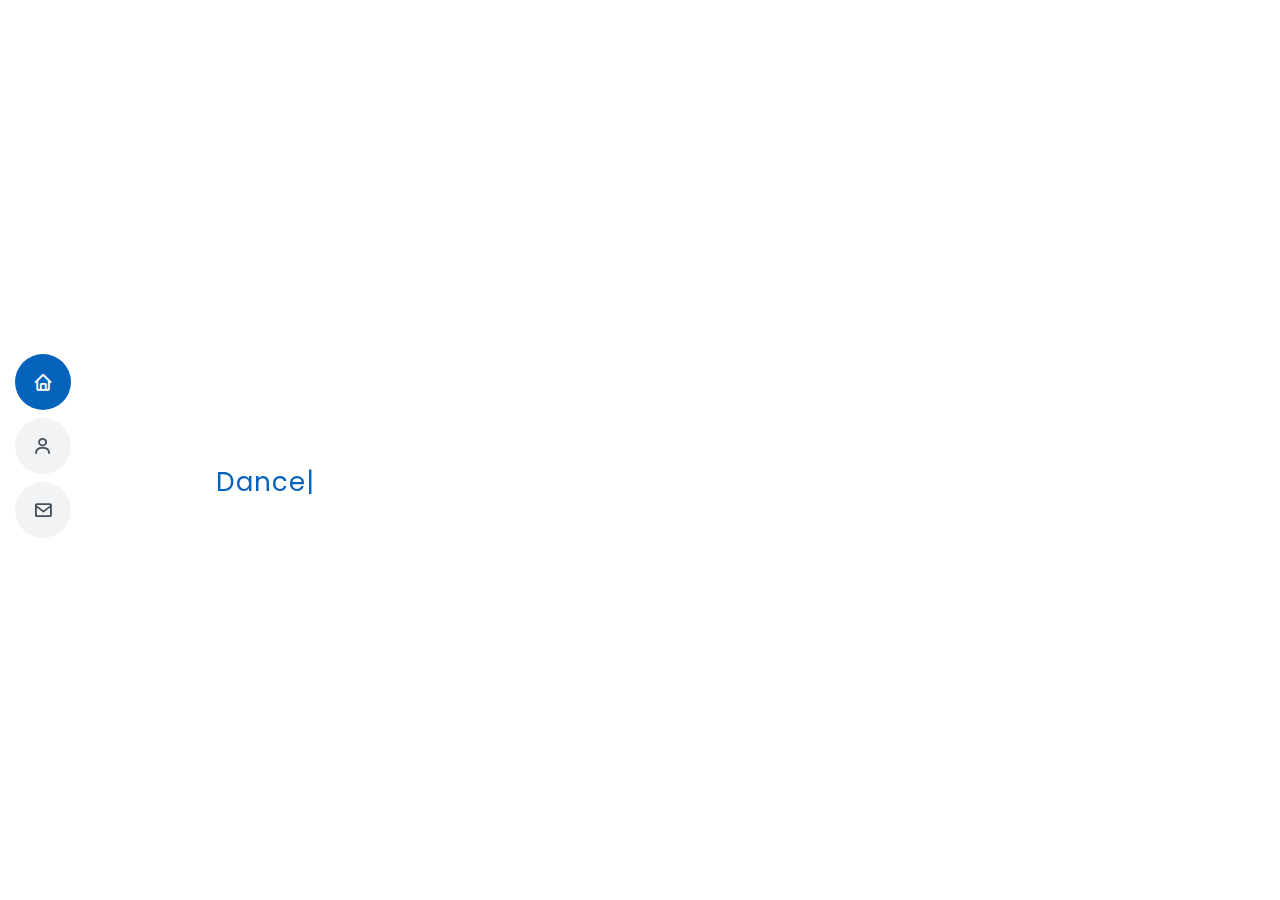
==== index.html @ bb8c9964 "Add files via upload" ====
<!DOCTYPE html>
<html lang="en">

<head>
  <meta charset="utf-8">
  <meta content="width=device-width, initial-scale=1.0" name="viewport">

  <title>Bboy Makkhan</title>
  <meta content="" name="description">
  <meta content="" name="keywords">

  <!-- Favicons -->
  <link href="assets/img/favicon.PNG" rel="icon">
  <link href="assets/img/apple-touch-icon.PNG" rel="apple-touch-icon">

  <!-- Google Fonts -->
  <link href="https://fonts.googleapis.com/css?family=Open+Sans:300,300i,400,400i,600,600i,700,700i|Raleway:300,300i,400,400i,500,500i,600,600i,700,700i|Poppins:300,300i,400,400i,500,500i,600,600i,700,700i" rel="stylesheet">

  <!-- Vendor CSS Files -->
  <link href="assets/vendor/aos/aos.css" rel="stylesheet">
  <link href="assets/vendor/bootstrap/css/bootstrap.min.css" rel="stylesheet">
  <link href="assets/vendor/bootstrap-icons/bootstrap-icons.css" rel="stylesheet">
  <link href="assets/vendor/boxicons/css/boxicons.min.css" rel="stylesheet">
  <link href="assets/vendor/glightbox/css/glightbox.min.css" rel="stylesheet">
  <link href="assets/vendor/swiper/swiper-bundle.min.css" rel="stylesheet">

  <!-- Template Main CSS File -->
  <link href="assets/css/style.css" rel="stylesheet">

</head>

<body>

  <!-- ======= Mobile nav toggle button ======= -->
  <!-- <button type="button" class="mobile-nav-toggle d-xl-none"><i class="bi bi-list mobile-nav-toggle"></i></button> -->
  <i class="bi bi-list mobile-nav-toggle d-xl-none"></i>
  <!-- ======= Header ======= -->
  <header id="header" class="d-flex flex-column justify-content-center">

    <nav id="navbar" class="navbar nav-menu">
      <ul>
        <li><a href="index.html" class="nav-link scrollto active"><i class="bx bx-home"></i> <span>Home</span></a></li>
        <li><a href="#" class="nav-link scrollto"><i class="bx bx-user"></i> <span>About</span></a></li>
        <!-- <li><a href="#resume" class="nav-link scrollto"><i class="bx bx-file-blank"></i> <span>Resume</span></a></li>
        <li><a href="#portfolio" class="nav-link scrollto"><i class="bx bx-book-content"></i> <span>Portfolio</span></a></li>
        <li><a href="#services" class="nav-link scrollto"><i class="bx bx-server"></i> <span>Services</span></a></li> -->
        <li><a href="mailto:bboymakkhan@gmail.com?subject = Feedback&body = Message" class="nav-link scrollto"><i class="bx bx-envelope"></i> <span>Contact</span></a></li>
      </ul>
    </nav><!-- .nav-menu -->

  </header><!-- End Header -->

  <!-- ======= Hero Section ======= -->
  <section id="hero" class="d-flex flex-column justify-content-center">
    <div class="container" data-aos="zoom-in" data-aos-delay="100">
      <h1>Bboy Makkhan</h1>
      <br>
      <h4 style="font-weight: lighter;color:white;">Dancer | Performer | Art Collector</h4>
      <p>I'm <span class="typed" data-typed-items="Dancer, Performer, Art Collector"></span></p>
      <div class="social-links">
        <!-- <a href="#" class="twitter"><i class="bx bxl-twitter"></i></a> -->
        <a href="https://www.instagram.com/realmakkhan/" target="_blank" class="instagram"><i class="bx bxl-instagram"></i></a>
        <a href="https://www.youtube.com/channel/UCt0zggZXR3C87aMTxO6UKpw" target="_blank" class="google-plus"><i class="bx bxl-youtube"></i></a>
        <a href="https://www.facebook.com/sam.verma.509511" target="_blank" class="facebook"><i class="bx bxl-facebook"></i></a>
        <!-- <a href="#" class="linkedin"><i class="bx bxl-linkedin"></i></a> -->
      </div>
    </div>
  </section><!-- End Hero -->

  <div id="preloader"></div>
  <a href="#" class="back-to-top d-flex align-items-center justify-content-center"><i class="bi bi-arrow-up-short"></i></a>

  <!-- Vendor JS Files -->
  <script src="assets/vendor/purecounter/purecounter.js"></script>
  <script src="assets/vendor/aos/aos.js"></script>
  <script src="assets/vendor/bootstrap/js/bootstrap.bundle.min.js"></script>
  <script src="assets/vendor/glightbox/js/glightbox.min.js"></script>
  <script src="assets/vendor/isotope-layout/isotope.pkgd.min.js"></script>
  <script src="assets/vendor/swiper/swiper-bundle.min.js"></script>
  <script src="assets/vendor/typed.js/typed.min.js"></script>
  <script src="assets/vendor/waypoints/noframework.waypoints.js"></script>
  <script src="assets/vendor/php-email-form/validate.js"></script>

  <!-- Template Main JS File -->
  <script src="assets/js/main.js"></script>

</body>

</html>
---- assets/css/style.css ----
body {
  font-family: "Open Sans", sans-serif;
  color: #272829;
}

a {
  color: #0563bb;
  text-decoration: none;
}

a:hover {
  color: #067ded;
  text-decoration: none;
}

h1, h2, h3, h4, h5, h6 {
  font-family: "Raleway", sans-serif;
}

/*--------------------------------------------------------------
# Back to top button
--------------------------------------------------------------*/
.back-to-top {
  position: fixed;
  visibility: hidden;
  opacity: 0;
  right: 15px;
  bottom: 15px;
  z-index: 996;
  background: #0563bb;
  width: 40px;
  height: 40px;
  border-radius: 50px;
  transition: all 0.4s;
}
.back-to-top i {
  font-size: 28px;
  color: #fff;
  line-height: 0;
}
.back-to-top:hover {
  background: #0678e3;
  color: #fff;
}
.back-to-top.active {
  visibility: visible;
  opacity: 1;
}

/*--------------------------------------------------------------
# Preloader
--------------------------------------------------------------*/
#preloader {
  position: fixed;
  top: 0;
  left: 0;
  right: 0;
  bottom: 0;
  z-index: 9999;
  overflow: hidden;
  background: #fff;
}

#preloader:before {
  content: "";
  position: fixed;
  top: calc(50% - 30px);
  left: calc(50% - 30px);
  border: 6px solid #0563bb;
  border-top-color: #fff;
  border-bottom-color: #fff;
  border-radius: 50%;
  width: 60px;
  height: 60px;
  -webkit-animation: animate-preloader 1s linear infinite;
  animation: animate-preloader 1s linear infinite;
}

@-webkit-keyframes animate-preloader {
  0% {
    transform: rotate(0deg);
  }
  100% {
    transform: rotate(360deg);
  }
}

@keyframes animate-preloader {
  0% {
    transform: rotate(0deg);
  }
  100% {
    transform: rotate(360deg);
  }
}
/*--------------------------------------------------------------
# Disable aos animation delay on mobile devices
--------------------------------------------------------------*/
@media screen and (max-width: 768px) {
  [data-aos-delay] {
    transition-delay: 0 !important;
  }
}
/*--------------------------------------------------------------
# Header
--------------------------------------------------------------*/
#header {
  position: fixed;
  top: 0;
  left: 0;
  bottom: 0;
  z-index: 9997;
  transition: all 0.5s;
  padding: 15px;
  overflow-y: auto;
}
@media (max-width: 992px) {
  #header {
    width: 300px;
    background: #fff;
    border-right: 1px solid #e6e9ec;
    left: -300px;
  }
}

@media (min-width: 992px) {
  #main {
    margin-left: 100px;
  }
}
/*--------------------------------------------------------------
# Navigation Menu
--------------------------------------------------------------*/
/**
* Desktop Navigation 
*/
.nav-menu {
  padding: 0;
  display: block;
}
.nav-menu * {
  margin: 0;
  padding: 0;
  list-style: none;
}
.nav-menu > ul > li {
  position: relative;
  white-space: nowrap;
}
.nav-menu a, .nav-menu a:focus {
  display: flex;
  align-items: center;
  color: #45505b;
  padding: 10px 18px;
  margin-bottom: 8px;
  transition: 0.3s;
  font-size: 15px;
  border-radius: 50px;
  background: #f2f3f5;
  height: 56px;
  width: 100%;
  overflow: hidden;
  transition: 0.3s;
}
.nav-menu a i, .nav-menu a:focus i {
  font-size: 20px;
}
.nav-menu a span, .nav-menu a:focus span {
  padding: 0 5px 0 7px;
  color: #45505b;
}
@media (min-width: 992px) {
  .nav-menu a, .nav-menu a:focus {
    width: 56px;
  }
  .nav-menu a span, .nav-menu a:focus span {
    display: none;
    color: #fff;
  }
}
.nav-menu a:hover, .nav-menu .active, .nav-menu .active:focus, .nav-menu li:hover > a {
  color: #fff;
  background: #0563bb;
}
.nav-menu a:hover span, .nav-menu .active span, .nav-menu .active:focus span, .nav-menu li:hover > a span {
  color: #fff;
}
.nav-menu a:hover, .nav-menu li:hover > a {
  width: 100%;
  color: #fff;
}
.nav-menu a:hover span, .nav-menu li:hover > a span {
  display: block;
}

/**
* Mobile Navigation 
*/
.mobile-nav-toggle {
  position: fixed;
  right: 10px;
  top: 10px;
  z-index: 9998;
  border: 0;
  background: white;
  font-size: 28px;
  transition: all 0.4s;
  outline: none !important;
  line-height: 0;
  cursor: pointer;
  border-radius: 50px;
  padding: 5px;

}
.mobile-nav-toggle i {
  color: #ffffff;
}

.mobile-nav-active {
  overflow: hidden;
}
.mobile-nav-active #header {
  left: 0;
}
.mobile-nav-active .mobile-nav-toggle {
  color: #fff;
  background-color: #0563bb;
}

/*--------------------------------------------------------------
# Hero Section
--------------------------------------------------------------*/
#hero {
  width: 100%;
  height: 100vh;
  background: url("../img/hero-bg.jpg") top right no-repeat;
  background-size: cover;
  background-position: 60% 80%;
  position: relative;
}
@media (min-width: 992px) {
  #hero {
    padding-left: 160px;
  }
}
#hero:before {
  content: "";
  background: rgba(255, 255, 255, 0);
  position: absolute;
  bottom: 0;
  top: 0;
  left: 0;
  right: 0;
}
#hero h1 {
  margin: 0;
  font-size: 64px;
  font-weight: 700;
  line-height: 56px;
  /* color: #45505b; */
  color:white;
}
#hero p {
  /* color: #45505b; */
  color:white;
  margin: 15px 0 0 0;
  font-size: 26px;
  font-family: "Poppins", sans-serif;
}
#hero p span {
  color: #0563bb;
  letter-spacing: 1px;
}
#hero .social-links {
  margin-top: 30px;
}
#hero .social-links a {
  font-size: 24px;
  display: inline-block;
  color: #ffffff;
  line-height: 1;
  margin-right: 20px;
  transition: 0.3s;
}
#hero .social-links a:hover {
  color: #0563bb;
}
@media (max-width: 992px) {
  #hero {
    text-align: center;
  }
  #hero h1 {
    font-size: 32px;
    line-height: 36px;
  }
  #hero p {
    margin-top: 10px;
    font-size: 20px;
    line-height: 24px;
  }
}

/*--------------------------------------------------------------
# Sections General
--------------------------------------------------------------*/
section {
  padding: 60px 0;
  overflow: hidden;
}

.section-title {
  text-align: center;
  padding-bottom: 30px;
}
.section-title h2 {
  font-size: 32px;
  font-weight: bold;
  text-transform: uppercase;
  margin-bottom: 20px;
  padding-bottom: 20px;
  position: relative;
  color: #45505b;
}
.section-title h2::before {
  content: "";
  position: absolute;
  display: block;
  width: 120px;
  height: 1px;
  background: #ddd;
  bottom: 1px;
  left: calc(50% - 60px);
}
.section-title h2::after {
  content: "";
  position: absolute;
  display: block;
  width: 40px;
  height: 3px;
  background: #0563bb;
  bottom: 0;
  left: calc(50% - 20px);
}
.section-title p {
  margin-bottom: 0;
}

/*--------------------------------------------------------------
# About
--------------------------------------------------------------*/
.about .content h3 {
  font-weight: 700;
  font-size: 26px;
  color: #728394;
}
.about .content ul {
  list-style: none;
  padding: 0;
}
.about .content ul li {
  margin-bottom: 20px;
  display: flex;
  align-items: center;
}
.about .content ul strong {
  margin-right: 10px;
}
.about .content ul i {
  font-size: 16px;
  margin-right: 5px;
  color: #0563bb;
  line-height: 0;
}
.about .content p:last-child {
  margin-bottom: 0;
}

/*--------------------------------------------------------------
# Facts
--------------------------------------------------------------*/
.facts .count-box {
  padding: 30px 30px 25px 30px;
  margin-top: 30px;
  width: 100%;
  position: relative;
  text-align: center;
  background: #fff;
}
.facts .count-box i {
  position: absolute;
  top: -25px;
  left: 50%;
  transform: translateX(-50%);
  font-size: 24px;
  background: #0563bb;
  color: #fff;
  border-radius: 50px;
  display: inline-flex;
  align-items: center;
  justify-content: center;
  width: 48px;
  height: 48px;
}
.facts .count-box span {
  font-size: 36px;
  display: block;
  font-weight: 600;
  color: #011426;
}
.facts .count-box p {
  padding: 0;
  margin: 0;
  font-family: "Raleway", sans-serif;
  font-size: 14px;
}

/*--------------------------------------------------------------
# Akills
--------------------------------------------------------------*/
.skills .progress {
  height: 60px;
  display: block;
  background: none;
  border-radius: 0;
}
.skills .progress .skill {
  padding: 10px 0;
  margin: 0;
  text-transform: uppercase;
  display: block;
  font-weight: 600;
  font-family: "Poppins", sans-serif;
  color: #45505b;
}
.skills .progress .skill .val {
  float: right;
  font-style: normal;
}
.skills .progress-bar-wrap {
  background: #f2f3f5;
}
.skills .progress-bar {
  width: 1px;
  height: 10px;
  transition: 0.9s;
  background-color: #0563bb;
}

/*--------------------------------------------------------------
# Resume
--------------------------------------------------------------*/
.resume .resume-title {
  font-size: 26px;
  font-weight: 700;
  margin-top: 20px;
  margin-bottom: 20px;
  color: #45505b;
}
.resume .resume-item {
  padding: 0 0 20px 20px;
  margin-top: -2px;
  border-left: 2px solid #0563bb;
  position: relative;
}
.resume .resume-item h4 {
  line-height: 18px;
  font-size: 18px;
  font-weight: 600;
  text-transform: uppercase;
  font-family: "Poppins", sans-serif;
  color: #0563bb;
  margin-bottom: 10px;
}
.resume .resume-item h5 {
  font-size: 16px;
  background: #f7f8f9;
  padding: 5px 15px;
  display: inline-block;
  font-weight: 600;
  margin-bottom: 10px;
}
.resume .resume-item ul {
  padding-left: 20px;
}
.resume .resume-item ul li {
  padding-bottom: 10px;
}
.resume .resume-item:last-child {
  padding-bottom: 0;
}
.resume .resume-item::before {
  content: "";
  position: absolute;
  width: 16px;
  height: 16px;
  border-radius: 50px;
  left: -9px;
  top: 0;
  background: #fff;
  border: 2px solid #0563bb;
}

/*--------------------------------------------------------------
# Portfolio
--------------------------------------------------------------*/
.portfolio .portfolio-item {
  margin-bottom: 30px;
}
.portfolio #portfolio-flters {
  padding: 0;
  margin: 0 auto 25px auto;
  list-style: none;
  text-align: center;
  background: #fff;
  border-radius: 50px;
  padding: 2px 15px;
}
.portfolio #portfolio-flters li {
  cursor: pointer;
  display: inline-block;
  padding: 10px 15px;
  font-size: 14px;
  font-weight: 600;
  line-height: 1;
  text-transform: uppercase;
  color: #272829;
  margin-bottom: 5px;
  transition: all 0.3s ease-in-out;
}
.portfolio #portfolio-flters li:hover, .portfolio #portfolio-flters li.filter-active {
  color: #0563bb;
}
.portfolio #portfolio-flters li:last-child {
  margin-right: 0;
}
.portfolio .portfolio-wrap {
  transition: 0.3s;
  position: relative;
  overflow: hidden;
  z-index: 1;
  background: rgba(69, 80, 91, 0.8);
}
.portfolio .portfolio-wrap::before {
  content: "";
  background: rgba(255, 255, 255, 0.7);
  position: absolute;
  left: 30px;
  right: 30px;
  top: 30px;
  bottom: 30px;
  transition: all ease-in-out 0.3s;
  z-index: 2;
  opacity: 0;
}
.portfolio .portfolio-wrap .portfolio-info {
  opacity: 0;
  position: absolute;
  top: 0;
  left: 0;
  right: 0;
  bottom: 0;
  text-align: center;
  z-index: 3;
  transition: all ease-in-out 0.3s;
  display: flex;
  flex-direction: column;
  justify-content: center;
  align-items: center;
}
.portfolio .portfolio-wrap .portfolio-info::before {
  display: block;
  content: "";
  width: 48px;
  height: 48px;
  position: absolute;
  top: 35px;
  left: 35px;
  border-top: 3px solid #d7dce1;
  border-left: 3px solid #d7dce1;
  transition: all 0.5s ease 0s;
  z-index: 9994;
}
.portfolio .portfolio-wrap .portfolio-info::after {
  display: block;
  content: "";
  width: 48px;
  height: 48px;
  position: absolute;
  bottom: 35px;
  right: 35px;
  border-bottom: 3px solid #d7dce1;
  border-right: 3px solid #d7dce1;
  transition: all 0.5s ease 0s;
  z-index: 9994;
}
.portfolio .portfolio-wrap .portfolio-info h4 {
  font-size: 20px;
  color: #45505b;
  font-weight: 600;
}
.portfolio .portfolio-wrap .portfolio-info p {
  color: #45505b;
  font-size: 14px;
  text-transform: uppercase;
  padding: 0;
  margin: 0;
}
.portfolio .portfolio-wrap .portfolio-links {
  text-align: center;
  z-index: 4;
}
.portfolio .portfolio-wrap .portfolio-links a {
  color: #45505b;
  margin: 0 2px;
  font-size: 28px;
  display: inline-block;
  transition: 0.3s;
}
.portfolio .portfolio-wrap .portfolio-links a:hover {
  color: #148af9;
}
.portfolio .portfolio-wrap:hover::before {
  top: 0;
  left: 0;
  right: 0;
  bottom: 0;
  opacity: 1;
}
.portfolio .portfolio-wrap:hover .portfolio-info {
  opacity: 1;
}
.portfolio .portfolio-wrap:hover .portfolio-info::before {
  top: 15px;
  left: 15px;
}
.portfolio .portfolio-wrap:hover .portfolio-info::after {
  bottom: 15px;
  right: 15px;
}

/*--------------------------------------------------------------
# Portfolio Details
--------------------------------------------------------------*/
.portfolio-details {
  padding-top: 40px;
}
.portfolio-details .portfolio-details-slider img {
  width: 100%;
}
.portfolio-details .portfolio-details-slider .swiper-pagination {
  margin-top: 20px;
  position: relative;
}
.portfolio-details .portfolio-details-slider .swiper-pagination .swiper-pagination-bullet {
  width: 12px;
  height: 12px;
  background-color: #fff;
  opacity: 1;
  border: 1px solid #0563bb;
}
.portfolio-details .portfolio-details-slider .swiper-pagination .swiper-pagination-bullet-active {
  background-color: #0563bb;
}
.portfolio-details .portfolio-info {
  padding: 30px;
  box-shadow: 0px 0 30px rgba(69, 80, 91, 0.08);
}
.portfolio-details .portfolio-info h3 {
  font-size: 22px;
  font-weight: 700;
  margin-bottom: 20px;
  padding-bottom: 20px;
  border-bottom: 1px solid #eee;
}
.portfolio-details .portfolio-info ul {
  list-style: none;
  padding: 0;
  font-size: 15px;
}
.portfolio-details .portfolio-info ul li + li {
  margin-top: 10px;
}
.portfolio-details .portfolio-description {
  padding-top: 30px;
}
.portfolio-details .portfolio-description h2 {
  font-size: 26px;
  font-weight: 700;
  margin-bottom: 20px;
}
.portfolio-details .portfolio-description p {
  padding: 0;
}

/*--------------------------------------------------------------
# Services
--------------------------------------------------------------*/
.services .icon-box {
  text-align: center;
  padding: 70px 20px 80px 20px;
  transition: all ease-in-out 0.3s;
  background: #fff;
  box-shadow: 0px 5px 90px 0px rgba(110, 123, 131, 0.05);
}
.services .icon-box .icon {
  margin: 0 auto;
  width: 100px;
  height: 100px;
  display: flex;
  align-items: center;
  justify-content: center;
  transition: ease-in-out 0.3s;
  position: relative;
}
.services .icon-box .icon i {
  font-size: 36px;
  transition: 0.5s;
  position: relative;
}
.services .icon-box .icon svg {
  position: absolute;
  top: 0;
  left: 0;
}
.services .icon-box .icon svg path {
  transition: 0.5s;
  fill: #f5f5f5;
}
.services .icon-box h4 {
  font-weight: 600;
  margin: 10px 0 15px 0;
  font-size: 22px;
}
.services .icon-box h4 a {
  color: #45505b;
  transition: ease-in-out 0.3s;
}
.services .icon-box p {
  line-height: 24px;
  font-size: 14px;
  margin-bottom: 0;
}
.services .icon-box:hover {
  border-color: #fff;
  box-shadow: 0px 0 35px 0 rgba(0, 0, 0, 0.08);
}
.services .iconbox-blue i {
  color: #47aeff;
}
.services .iconbox-blue:hover .icon i {
  color: #fff;
}
.services .iconbox-blue:hover .icon path {
  fill: #47aeff;
}
.services .iconbox-orange i {
  color: #ffa76e;
}
.services .iconbox-orange:hover .icon i {
  color: #fff;
}
.services .iconbox-orange:hover .icon path {
  fill: #ffa76e;
}
.services .iconbox-pink i {
  color: #e80368;
}
.services .iconbox-pink:hover .icon i {
  color: #fff;
}
.services .iconbox-pink:hover .icon path {
  fill: #e80368;
}
.services .iconbox-yellow i {
  color: #ffbb2c;
}
.services .iconbox-yellow:hover .icon i {
  color: #fff;
}
.services .iconbox-yellow:hover .icon path {
  fill: #ffbb2c;
}
.services .iconbox-red i {
  color: #ff5828;
}
.services .iconbox-red:hover .icon i {
  color: #fff;
}
.services .iconbox-red:hover .icon path {
  fill: #ff5828;
}
.services .iconbox-teal i {
  color: #11dbcf;
}
.services .iconbox-teal:hover .icon i {
  color: #fff;
}
.services .iconbox-teal:hover .icon path {
  fill: #11dbcf;
}

/*--------------------------------------------------------------
# Testimonials
--------------------------------------------------------------*/
.testimonials .section-header {
  margin-bottom: 40px;
}
.testimonials .testimonials-carousel, .testimonials .testimonials-slider {
  overflow: hidden;
}
.testimonials .testimonial-item {
  text-align: center;
}
.testimonials .testimonial-item .testimonial-img {
  width: 120px;
  border-radius: 50%;
  border: 4px solid #fff;
  margin: 0 auto;
}
.testimonials .testimonial-item h3 {
  font-size: 20px;
  font-weight: bold;
  margin: 10px 0 5px 0;
  color: #111;
}
.testimonials .testimonial-item h4 {
  font-size: 14px;
  color: #999;
  margin: 0 0 15px 0;
}
.testimonials .testimonial-item .quote-icon-left, .testimonials .testimonial-item .quote-icon-right {
  color: #90c8fc;
  font-size: 26px;
}
.testimonials .testimonial-item .quote-icon-left {
  display: inline-block;
  left: -5px;
  position: relative;
}
.testimonials .testimonial-item .quote-icon-right {
  display: inline-block;
  right: -5px;
  position: relative;
  top: 10px;
}
.testimonials .testimonial-item p {
  font-style: italic;
  margin: 0 auto 15px auto;
}
.testimonials .swiper-pagination {
  margin-top: 20px;
  position: relative;
}
.testimonials .swiper-pagination .swiper-pagination-bullet {
  width: 12px;
  height: 12px;
  background-color: #fff;
  opacity: 1;
  border: 1px solid #0563bb;
}
.testimonials .swiper-pagination .swiper-pagination-bullet-active {
  background-color: #0563bb;
}
@media (min-width: 992px) {
  .testimonials .testimonial-item p {
    width: 80%;
  }
}

/*--------------------------------------------------------------
# Contact
--------------------------------------------------------------*/
.contact .info {
  width: 100%;
  background: #fff;
}
.contact .info i {
  font-size: 20px;
  color: #0563bb;
  float: left;
  width: 44px;
  height: 44px;
  background: #eef7ff;
  display: flex;
  justify-content: center;
  align-items: center;
  border-radius: 50px;
  transition: all 0.3s ease-in-out;
}
.contact .info h4 {
  padding: 0 0 0 60px;
  font-size: 22px;
  font-weight: 600;
  margin-bottom: 5px;
  color: #45505b;
}
.contact .info p {
  padding: 0 0 0 60px;
  margin-bottom: 0;
  font-size: 14px;
  color: #728394;
}
.contact .info .email, .contact .info .phone {
  margin-top: 40px;
}
.contact .info .email:hover i, .contact .info .address:hover i, .contact .info .phone:hover i {
  background: #0563bb;
  color: #fff;
}
.contact .php-email-form {
  width: 100%;
  background: #fff;
}
.contact .php-email-form .form-group {
  padding-bottom: 8px;
}
.contact .php-email-form .error-message {
  display: none;
  color: #fff;
  background: #ed3c0d;
  text-align: left;
  padding: 15px;
  font-weight: 600;
}
.contact .php-email-form .error-message br + br {
  margin-top: 25px;
}
.contact .php-email-form .sent-message {
  display: none;
  color: #fff;
  background: #18d26e;
  text-align: center;
  padding: 15px;
  font-weight: 600;
}
.contact .php-email-form .loading {
  display: none;
  background: #fff;
  text-align: center;
  padding: 15px;
}
.contact .php-email-form .loading:before {
  content: "";
  display: inline-block;
  border-radius: 50%;
  width: 24px;
  height: 24px;
  margin: 0 10px -6px 0;
  border: 3px solid #18d26e;
  border-top-color: #eee;
  -webkit-animation: animate-loading 1s linear infinite;
  animation: animate-loading 1s linear infinite;
}
.contact .php-email-form input, .contact .php-email-form textarea {
  border-radius: 4px;
  box-shadow: none;
  font-size: 14px;
}
.contact .php-email-form input {
  height: 44px;
}
.contact .php-email-form textarea {
  padding: 10px 12px;
}
.contact .php-email-form button[type=submit] {
  background: #0563bb;
  border: 0;
  padding: 10px 35px;
  color: #fff;
  transition: 0.4s;
  border-radius: 50px;
}
.contact .php-email-form button[type=submit]:hover {
  background: #0678e3;
}
@-webkit-keyframes animate-loading {
  0% {
    transform: rotate(0deg);
  }
  100% {
    transform: rotate(360deg);
  }
}
@keyframes animate-loading {
  0% {
    transform: rotate(0deg);
  }
  100% {
    transform: rotate(360deg);
  }
}

/*--------------------------------------------------------------
# Footer
--------------------------------------------------------------*/
#footer {
  background: #f7f8f9;
  color: #45505b;
  font-size: 14px;
  text-align: center;
  padding: 30px 0;
}
#footer h3 {
  font-size: 36px;
  font-weight: 700;
  position: relative;
  font-family: "Poppins", sans-serif;
  padding: 0;
  margin: 0 0 15px 0;
}
#footer p {
  font-size: 15;
  font-style: italic;
  padding: 0;
  margin: 0 0 40px 0;
}
#footer .social-links {
  margin: 0 0 40px 0;
}
#footer .social-links a {
  font-size: 18px;
  display: inline-block;
  background: #0563bb;
  color: #fff;
  line-height: 1;
  padding: 8px 0;
  margin-right: 4px;
  border-radius: 50%;
  text-align: center;
  width: 36px;
  height: 36px;
  transition: 0.3s;
}
#footer .social-links a:hover {
  background: #0678e3;
  color: #fff;
  text-decoration: none;
}
#footer .copyright {
  margin: 0 0 5px 0;
}
#footer .credits {
  font-size: 13px;
}
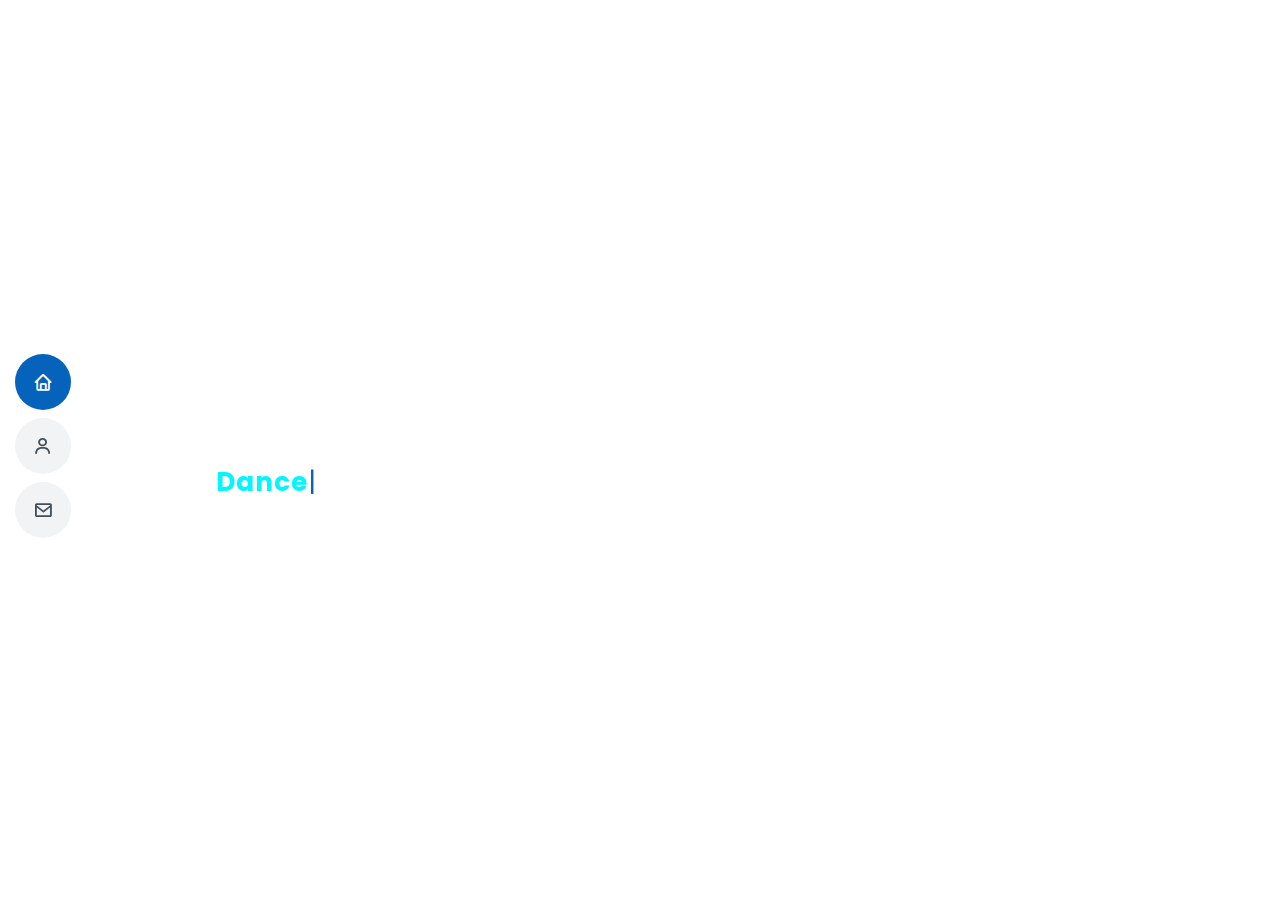
==== commit 967977ea: "Update index.html" ====
--- a/index.html
+++ b/index.html
@@ -56,7 +56,7 @@
       <h1>Bboy Makkhan</h1>
       <br>
       <h4 style="font-weight: lighter;color:white;">Dancer | Performer | Art Collector</h4>
-      <p>I'm <span class="typed" data-typed-items="Dancer, Performer, Art Collector"></span></p>
+      <p>I'm <span style="font-weight: bolder; color:rgb(0, 247, 255);" class="typed" data-typed-items="Dancer, Performer, Art Collector"></span></p>
       <div class="social-links">
         <!-- <a href="#" class="twitter"><i class="bx bxl-twitter"></i></a> -->
         <a href="https://www.instagram.com/realmakkhan/" target="_blank" class="instagram"><i class="bx bxl-instagram"></i></a>
@@ -86,4 +86,4 @@
 
 </body>
 
-</html>+</html>
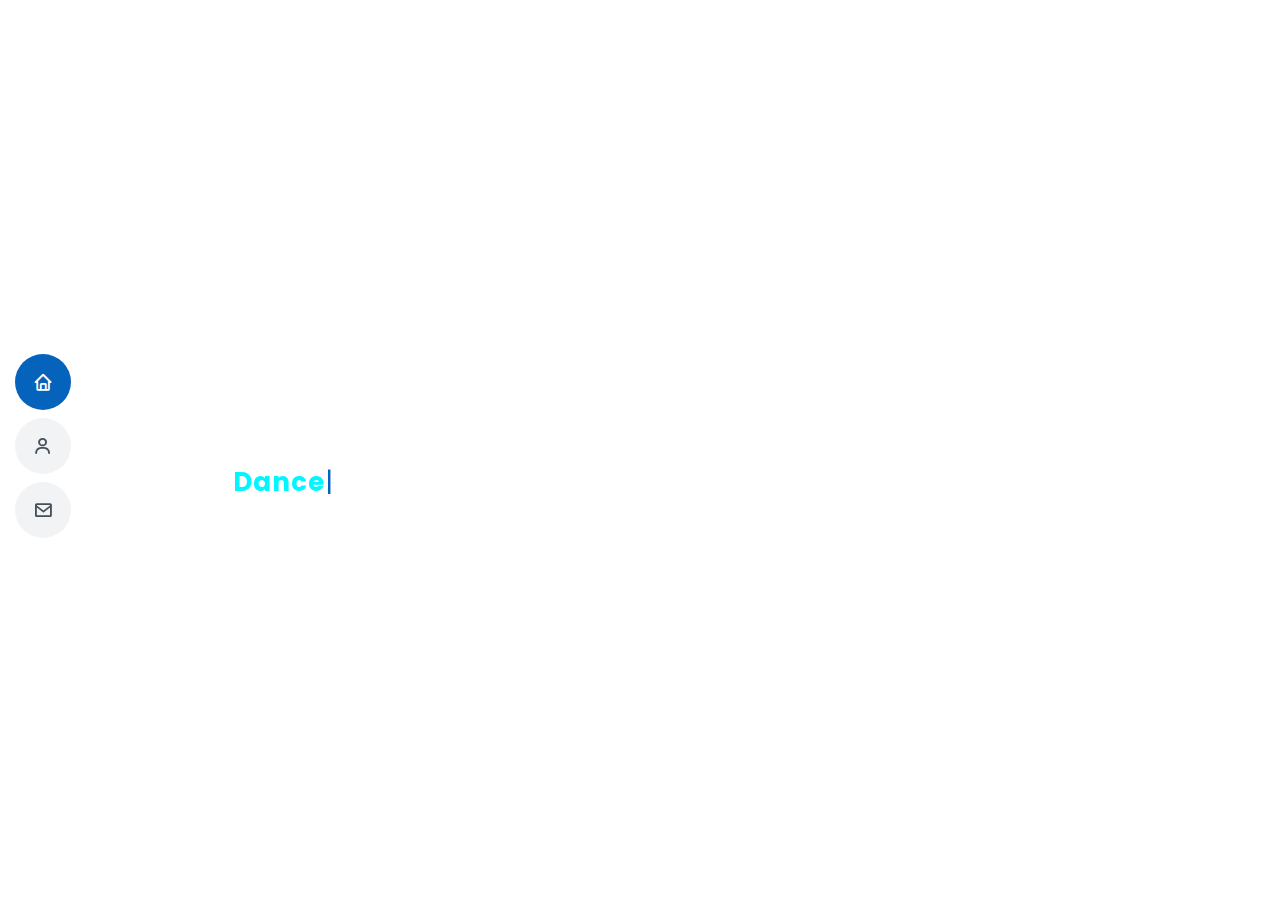
==== commit fa12d17e: "Update index.html" ====
--- a/index.html
+++ b/index.html
@@ -40,7 +40,7 @@
     <nav id="navbar" class="navbar nav-menu">
       <ul>
         <li><a href="index.html" class="nav-link scrollto active"><i class="bx bx-home"></i> <span>Home</span></a></li>
-        <li><a href="#" class="nav-link scrollto"><i class="bx bx-user"></i> <span>About</span></a></li>
+        <li><a href="about.html" class="nav-link scrollto"><i class="bx bx-user"></i> <span>About</span></a></li>
         <!-- <li><a href="#resume" class="nav-link scrollto"><i class="bx bx-file-blank"></i> <span>Resume</span></a></li>
         <li><a href="#portfolio" class="nav-link scrollto"><i class="bx bx-book-content"></i> <span>Portfolio</span></a></li>
         <li><a href="#services" class="nav-link scrollto"><i class="bx bx-server"></i> <span>Services</span></a></li> -->
@@ -56,7 +56,7 @@
       <h1>Bboy Makkhan</h1>
       <br>
       <h4 style="font-weight: lighter;color:white;">Dancer | Performer | Art Collector</h4>
-      <p>I'm <span style="font-weight: bolder; color:rgb(0, 247, 255);" class="typed" data-typed-items="Dancer, Performer, Art Collector"></span></p>
+      <p>I'm a<span style="font-weight: bolder; color:rgb(0, 247, 255);" class="typed" data-typed-items="Dancer, Performer, Art Collector"></span></p>
       <div class="social-links">
         <!-- <a href="#" class="twitter"><i class="bx bxl-twitter"></i></a> -->
         <a href="https://www.instagram.com/realmakkhan/" target="_blank" class="instagram"><i class="bx bxl-instagram"></i></a>
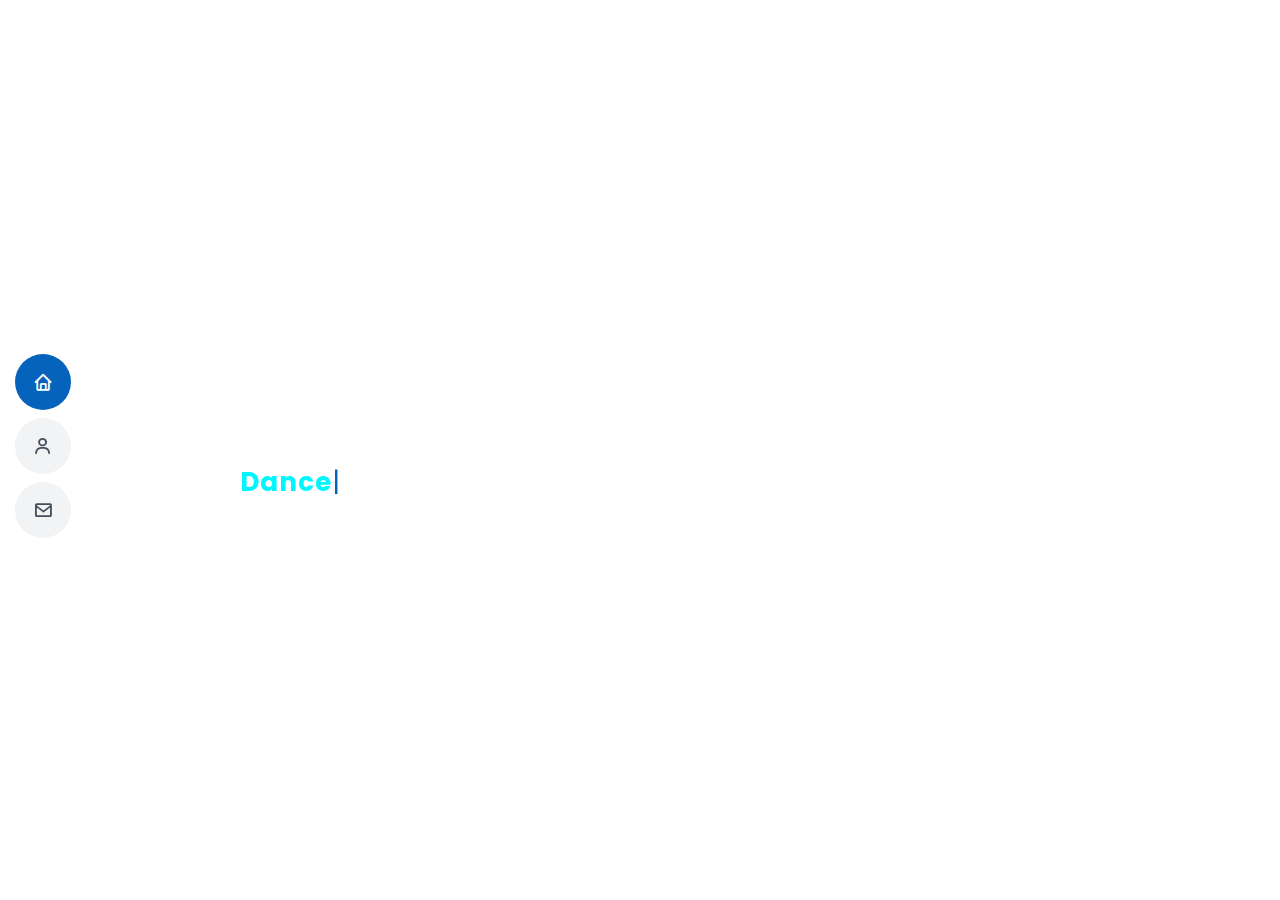
==== commit c0682521: "Update index.html" ====
--- a/index.html
+++ b/index.html
@@ -56,7 +56,7 @@
       <h1>Bboy Makkhan</h1>
       <br>
       <h4 style="font-weight: lighter;color:white;">Dancer | Performer | Art Collector</h4>
-      <p>I'm a<span style="font-weight: bolder; color:rgb(0, 247, 255);" class="typed" data-typed-items="Dancer, Performer, Art Collector"></span></p>
+      <p>I'm a <span style="font-weight: bolder; color:rgb(0, 247, 255);" class="typed" data-typed-items="Dancer, Performer, Art Collector"></span></p>
       <div class="social-links">
         <!-- <a href="#" class="twitter"><i class="bx bxl-twitter"></i></a> -->
         <a href="https://www.instagram.com/realmakkhan/" target="_blank" class="instagram"><i class="bx bxl-instagram"></i></a>
